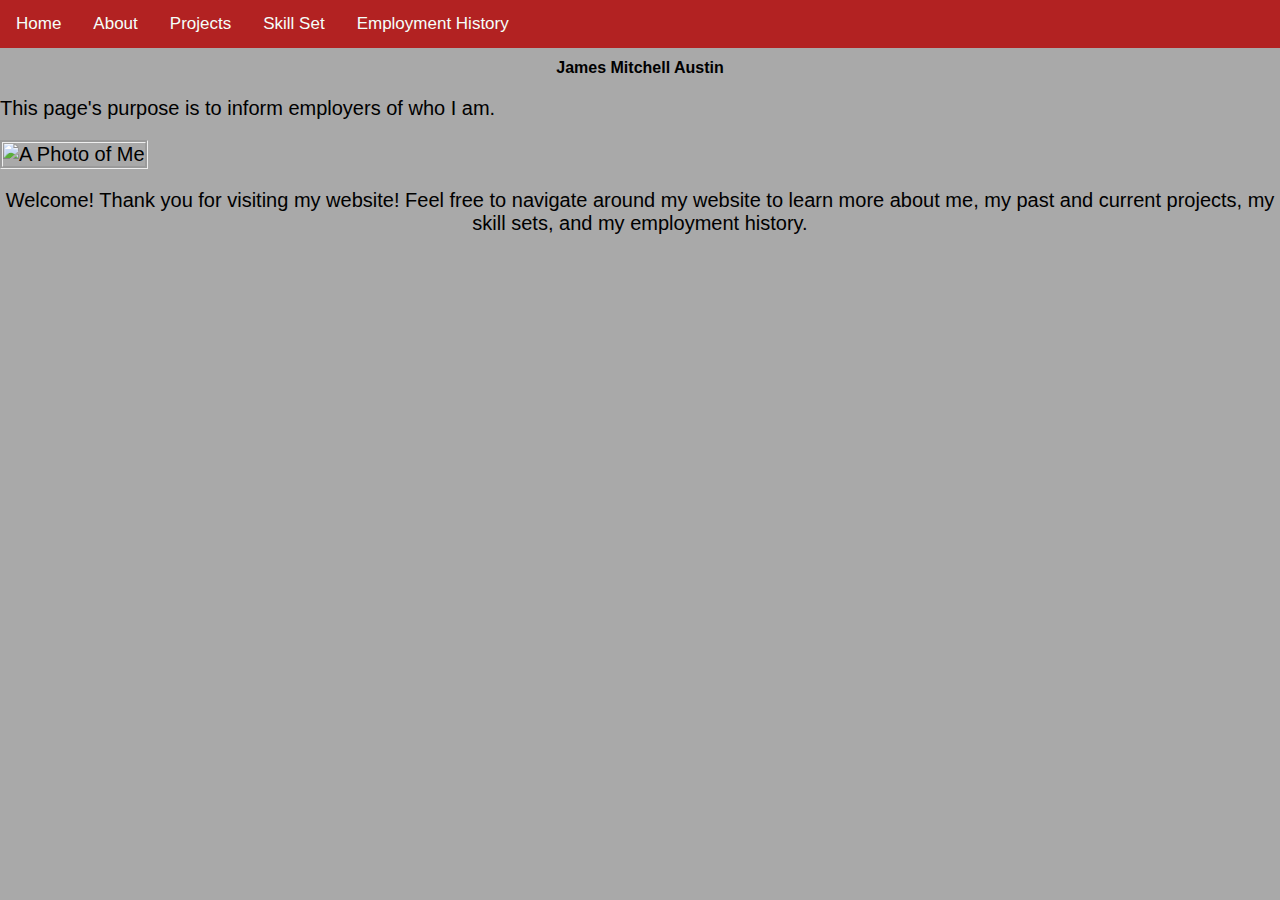
==== index.html @ 5c469182 "Alignment" ====
﻿<!DOCTYPE html>
<html>
<head>
    <meta charset="utf-8" />
    <meta name="viewport" content="width=device-width, initial-scale=1">
    <link rel="stylesheet" href="script.css" />
    <title>Mitchell Austin</title>
    <style>
        body {
            margin: 0;
            font-family: Arial, Black, sans-serif;
            background-color:darkgray
        }

        .topnav {
            overflow: hidden;
            background-color: firebrick;
        }

            .topnav a {
                align-items:center;
                float: left;
                color: mintcream;
                text-align: center;
                padding: 14px 16px;
                text-decoration: solid;
                font-size: 17px;
                background-color: firebrick;
            }

                .topnav a.active {
                    background-color: firebrick;
                    color: mintcream;
                }
    </style>
</head>
<body>
    <div class="topnav">
        <a class="active" href="#">Home</a>
        <a href="jmsmaustin.github.io/About">About</a>
        <a href="jmsmaustin.github.io/Project_History">Projects</a>
        <a href="jmsmaustin.github.io/Skill_Set">Skill Set</a>
        <a href="jmsmaustin.github.io/Employment_History">Employment History</a>
    </div>
    
  
        <h1>James Mitchell Austin</h1>
        <p>This page's purpose is to inform employers of who I am.</p>


   
    <div>
        <img src="https://scontent.ftul1-1.fna.fbcdn.net/v/t1.0-1/p320x320/52363119_10211028786273953_112216414428856320_n.jpg?_nc_cat=102&_nc_ht=scontent.ftul1-1.fna&oh=ddfabc8a8ffc9660401470640975c9cf&oe=5D3786D9" alt="A Photo of Me" width="300" height="300" />
    </div>
    <div2>
        <p>Welcome! Thank you for visiting my website! Feel free to navigate around my website to learn more about me, my past and current projects, my skill sets, and my employment history.</p>
    </div2>
</body>

</html>
---- script.css ----
html{
	background-color:darkgray;
	font-size:20px;
	color:black;
}
img{
    align-items:center;
    border:groove;
    box-shadow:10px;

}
h1{
    text-align:center;
    font-family:'Lucida Sans', 'Lucida Sans Regular', 'Lucida Grande', 'Lucida Sans Unicode', Geneva, Verdana, sans-serif;
    font-size:medium;

}
p1{
    text-align:center;
    font-size:smaller;
}
div2{
    text-align:center;
    margin-top:5px;
}
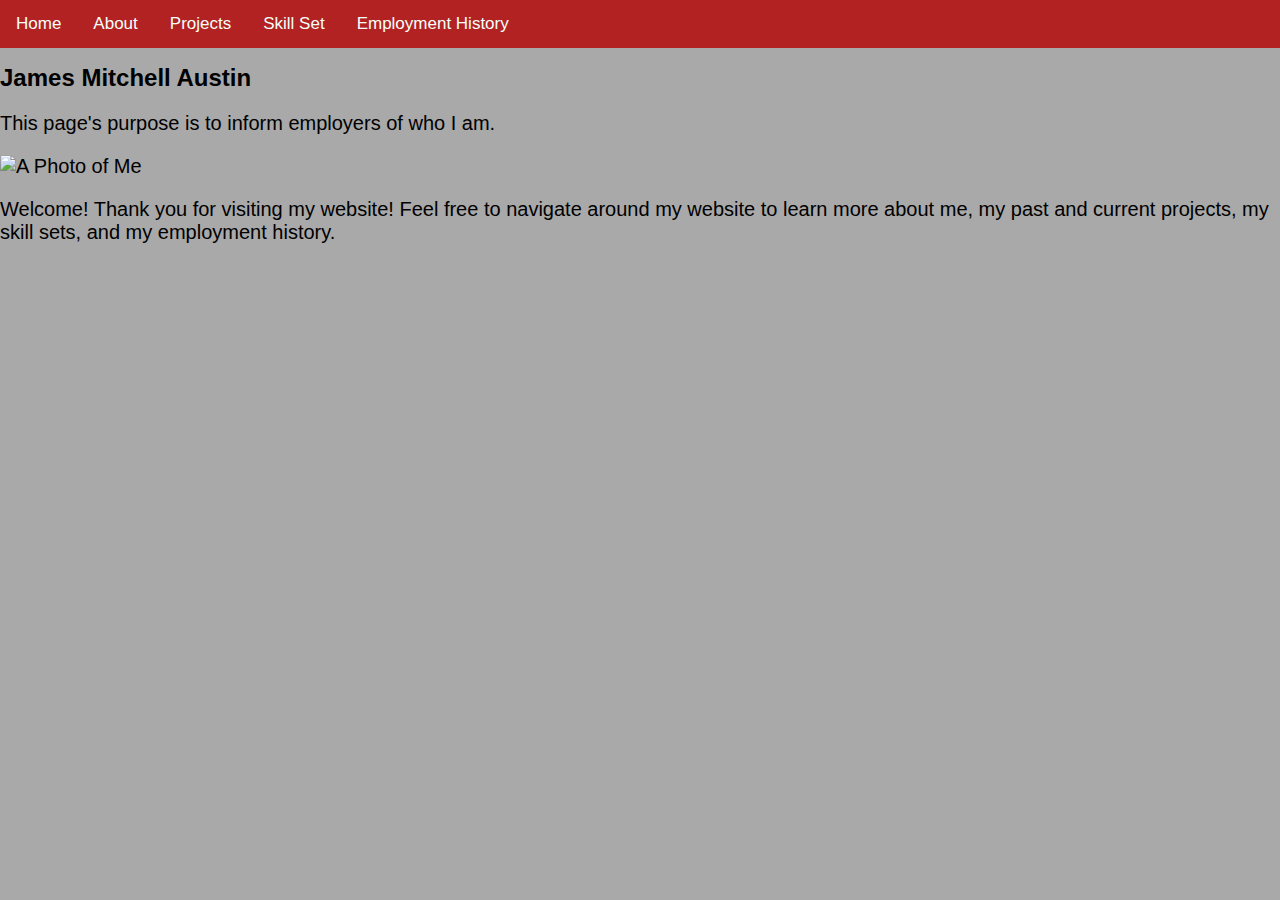
==== commit aa00137b: "Chuggin along" ====
--- a/index.html
+++ b/index.html
@@ -50,7 +50,7 @@
 
    
     <div>
-        <img src="https://scontent.ftul1-1.fna.fbcdn.net/v/t1.0-1/p320x320/52363119_10211028786273953_112216414428856320_n.jpg?_nc_cat=102&_nc_ht=scontent.ftul1-1.fna&oh=ddfabc8a8ffc9660401470640975c9cf&oe=5D3786D9" alt="A Photo of Me" width="300" height="300" />
+        <img src="https://scontent.ftul1-1.fna.fbcdn.net/v/t1.0-1/p320x320/52363119_10211028786273953_112216414428856320_n.jpg?_nc_cat=102&_nc_ht=scontent.ftul1-1.fna&oh=ddfabc8a8ffc9660401470640975c9cf&oe=5D3786D9" alt="A Photo of Me" width="300" height="300" class="center" />
     </div>
     <div2>
         <p>Welcome! Thank you for visiting my website! Feel free to navigate around my website to learn more about me, my past and current projects, my skill sets, and my employment history.</p>
--- a/script.css
+++ b/script.css
@@ -3,25 +3,28 @@
 	font-size:20px;
 	color:black;
 }
-img{
-    align-items:center;
-    border:groove;
-    box-shadow:10px;
+.center{
+   margin-left:auto;
+   margin-right:auto;
+   width:50%;
+   box-shadow:50px
 
 }
-h1{
-    text-align:center;
-    font-family:'Lucida Sans', 'Lucida Sans Regular', 'Lucida Grande', 'Lucida Sans Unicode', Geneva, Verdana, sans-serif;
-    font-size:medium;
-
+h1 {
+    margin-left: auto;
+    margin-right: auto;
+    font-family: 'Lucida Sans', 'Lucida Sans Regular', 'Lucida Grande', 'Lucida Sans Unicode', Geneva, Verdana, sans-serif;
+    font-size: x-large;
 }
 p1{
-    text-align:center;
+    margin-left:auto;
+    margin-right:auto;
     font-size:smaller;
 }
-div2{
-    text-align:center;
-    margin-top:5px;
+div2 {
+    margin-left: auto;
+    margin-right: auto;
+    margin-top: 5px;
 }
 
 
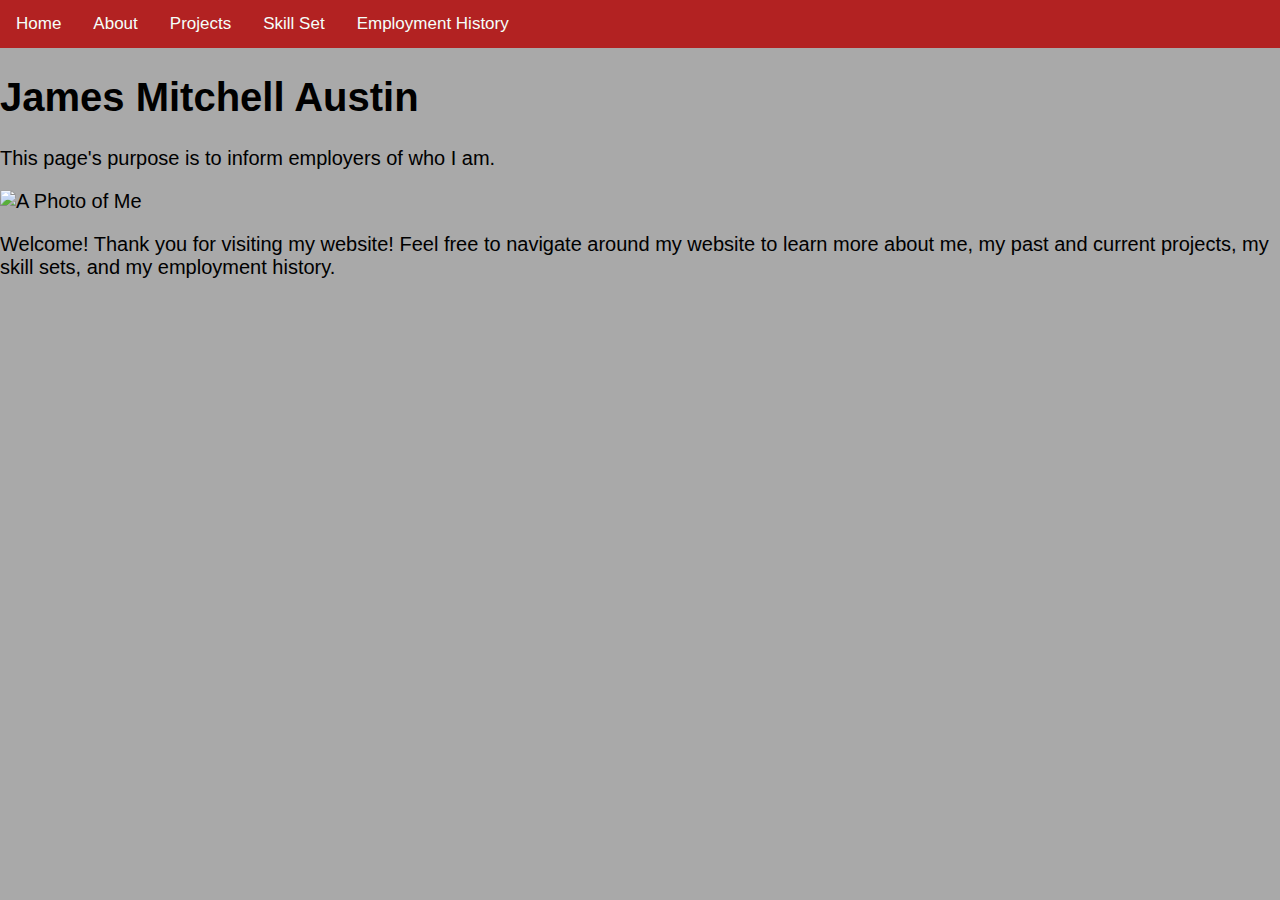
==== commit 56fff100: "Test" ====
--- a/index.html
+++ b/index.html
@@ -38,9 +38,9 @@
     <div class="topnav">
         <a class="active" href="#">Home</a>
         <a href="jmsmaustin.github.io/About">About</a>
-        <a href="jmsmaustin.github.io/Project_History">Projects</a>
-        <a href="jmsmaustin.github.io/Skill_Set">Skill Set</a>
-        <a href="jmsmaustin.github.io/Employment_History">Employment History</a>
+        <a href="jmsmaustin.github.io/Project History">Projects</a>
+        <a href="jmsmaustin.github.io/Skill Set">Skill Set</a>
+        <a href="jmsmaustin.github.io/Employment History">Employment History</a>
     </div>
     
   
--- a/script.css
+++ b/script.css
@@ -3,7 +3,7 @@
 	font-size:20px;
 	color:black;
 }
-.center{
+img{
    margin-left:auto;
    margin-right:auto;
    width:50%;
@@ -14,7 +14,10 @@
     margin-left: auto;
     margin-right: auto;
     font-family: 'Lucida Sans', 'Lucida Sans Regular', 'Lucida Grande', 'Lucida Sans Unicode', Geneva, Verdana, sans-serif;
-    font-size: x-large;
+    
+}
+p{
+    font:5pt;
 }
 p1{
     margin-left:auto;
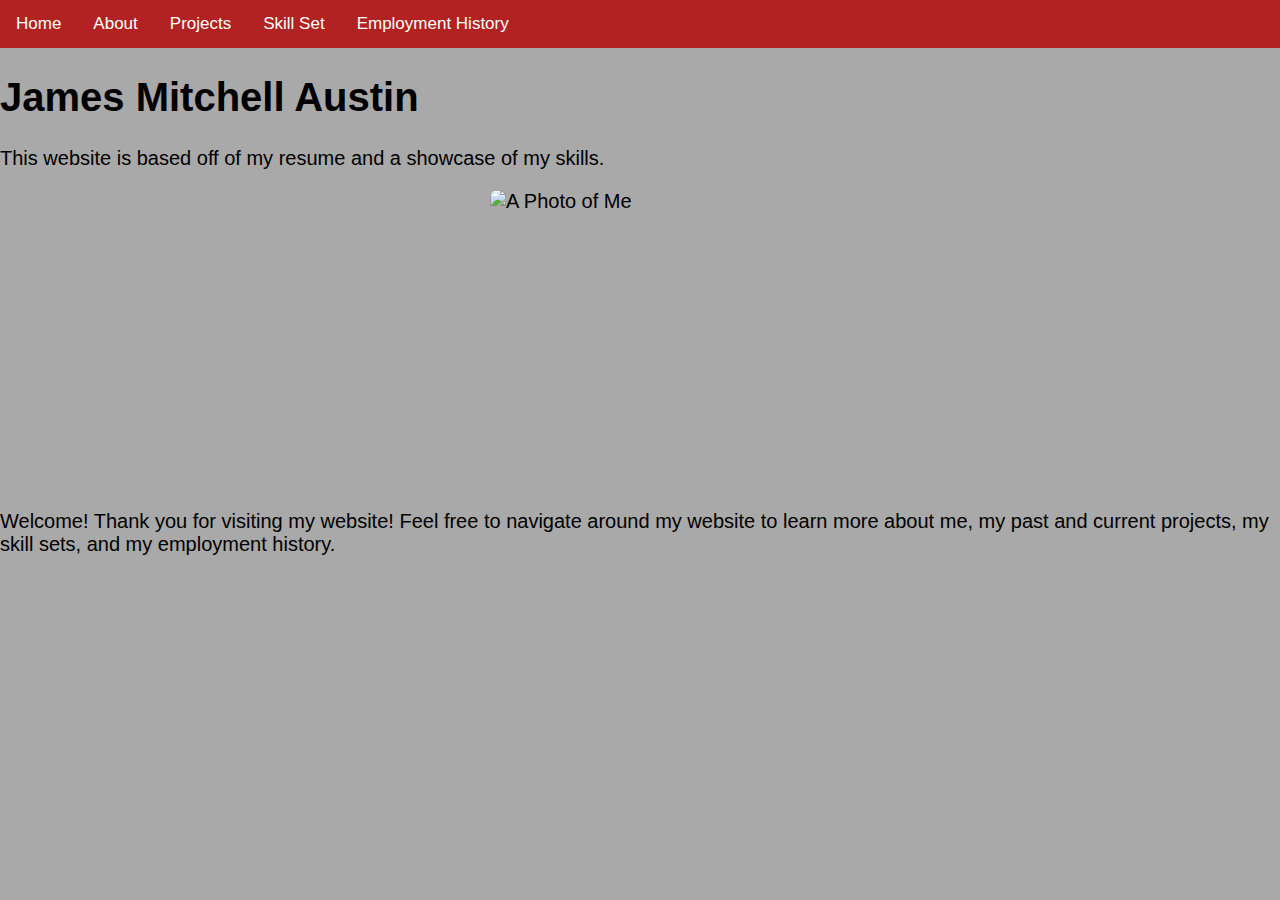
==== commit c02fbd36: "Changes" ====
--- a/index.html
+++ b/index.html
@@ -32,6 +32,7 @@
                     background-color: firebrick;
                     color: mintcream;
                 }
+       
     </style>
 </head>
 <body>
@@ -45,7 +46,8 @@
     
   
         <h1>James Mitchell Austin</h1>
-        <p>This page's purpose is to inform employers of who I am.</p>
+        <p>This website is based off of my resume and a showcase of my skills.</p>
+   
 
 
    
--- a/script.css
+++ b/script.css
@@ -1,33 +1,35 @@
-html{
-	background-color:darkgray;
-	font-size:20px;
-	color:black;
+html {
+    background-color: darkgray;
+    font-size: 20px;
+    color: black;
 }
-img{
-   margin-left:auto;
-   margin-right:auto;
-   width:50%;
-   box-shadow:50px
 
+img {
+    display:block;
+    margin-left: auto;
+    margin-right: auto;
+    border-radius: 8px;
+    
 }
+
 h1 {
     margin-left: auto;
     margin-right: auto;
     font-family: 'Lucida Sans', 'Lucida Sans Regular', 'Lucida Grande', 'Lucida Sans Unicode', Geneva, Verdana, sans-serif;
+}
+
+p {
     
 }
-p{
-    font:5pt;
+
+p1 {
+    margin-left: auto;
+    margin-right: auto;
+    font-size: smaller;
 }
-p1{
-    margin-left:auto;
-    margin-right:auto;
-    font-size:smaller;
-}
+
 div2 {
     margin-left: auto;
     margin-right: auto;
     margin-top: 5px;
 }
-
-
